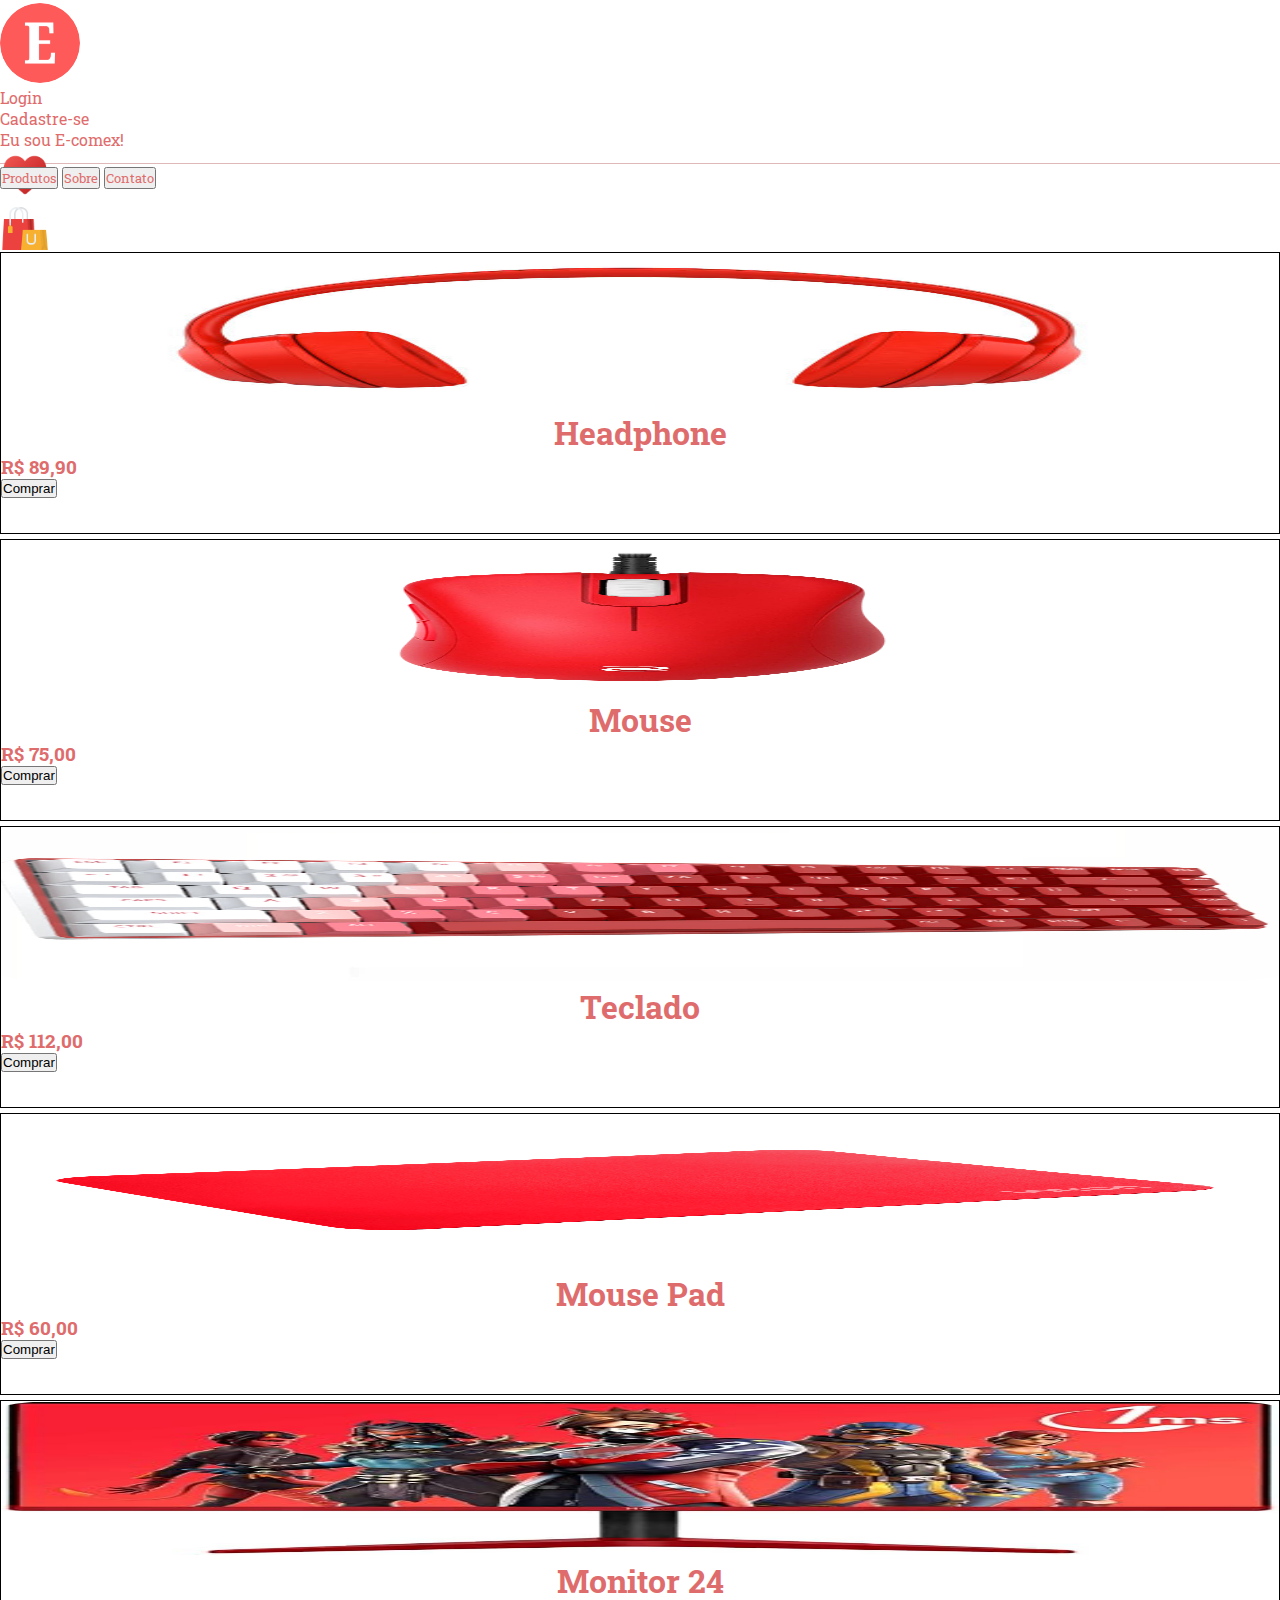
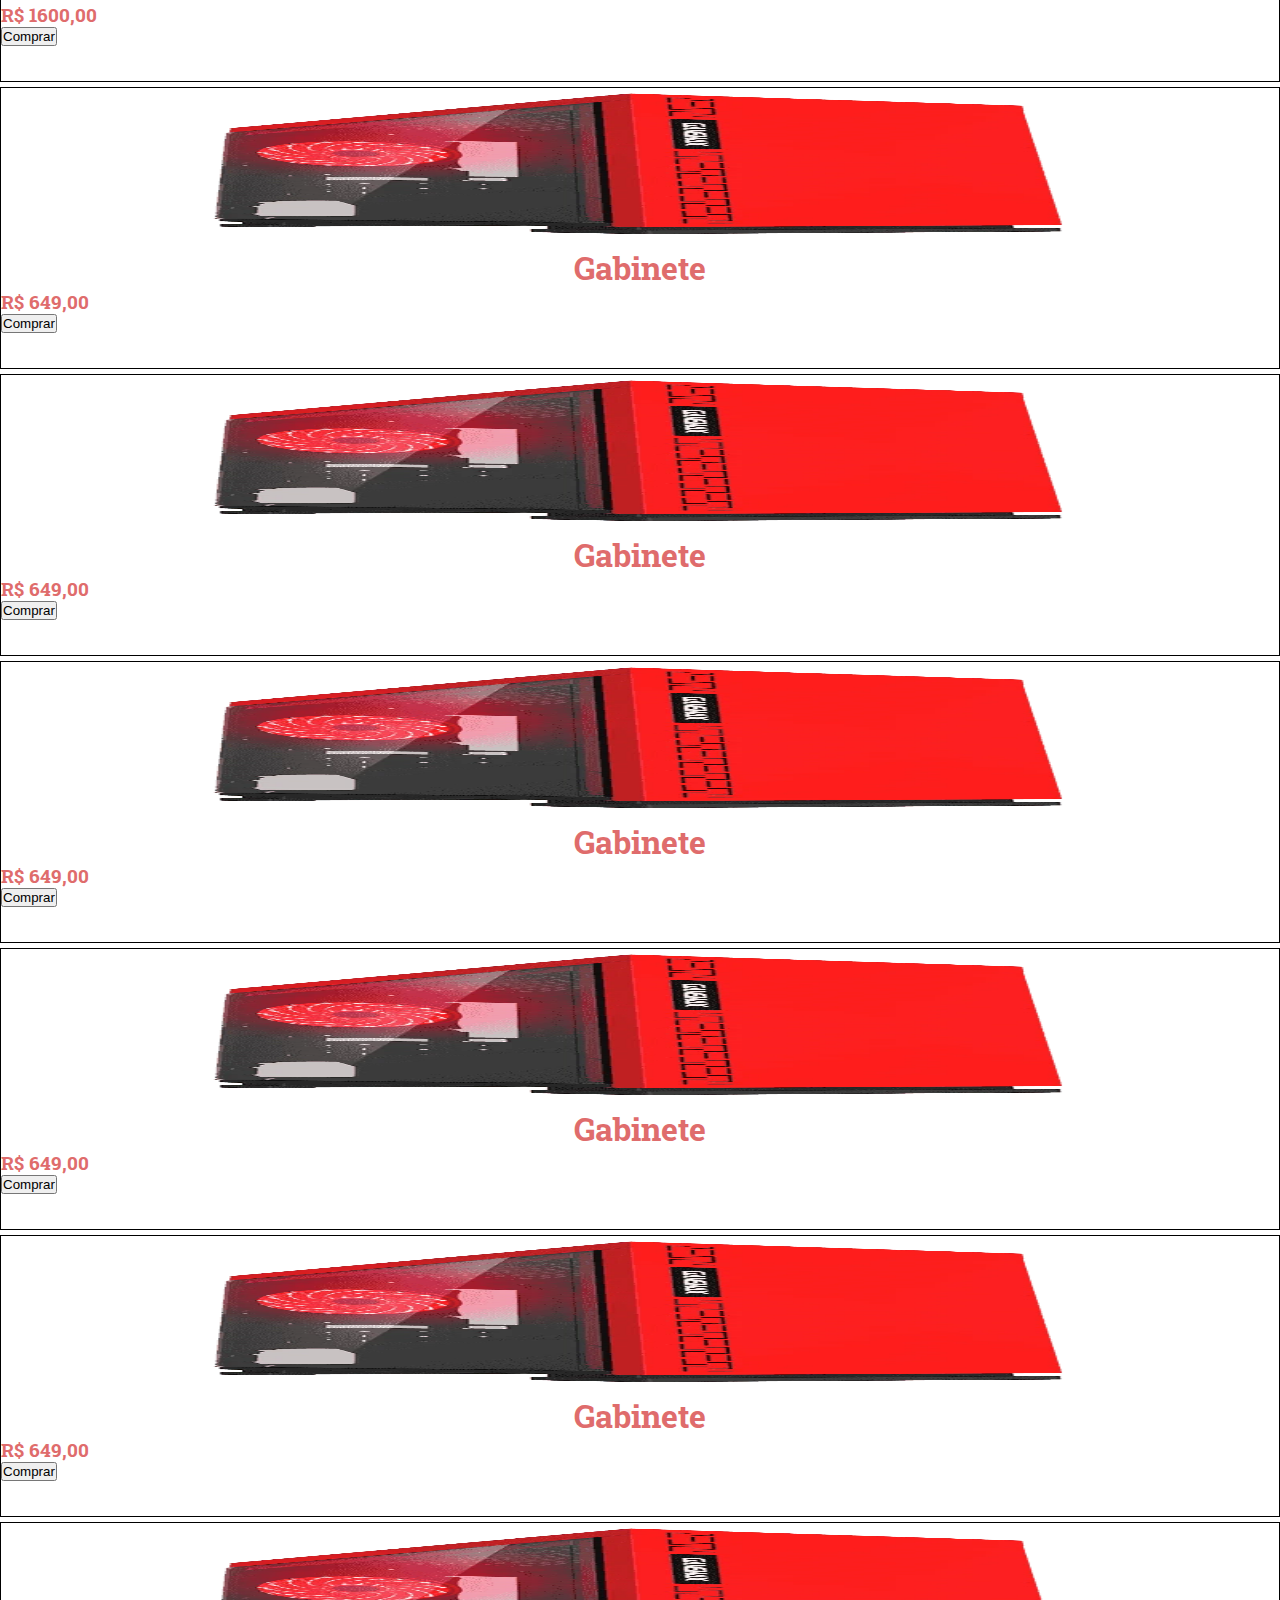
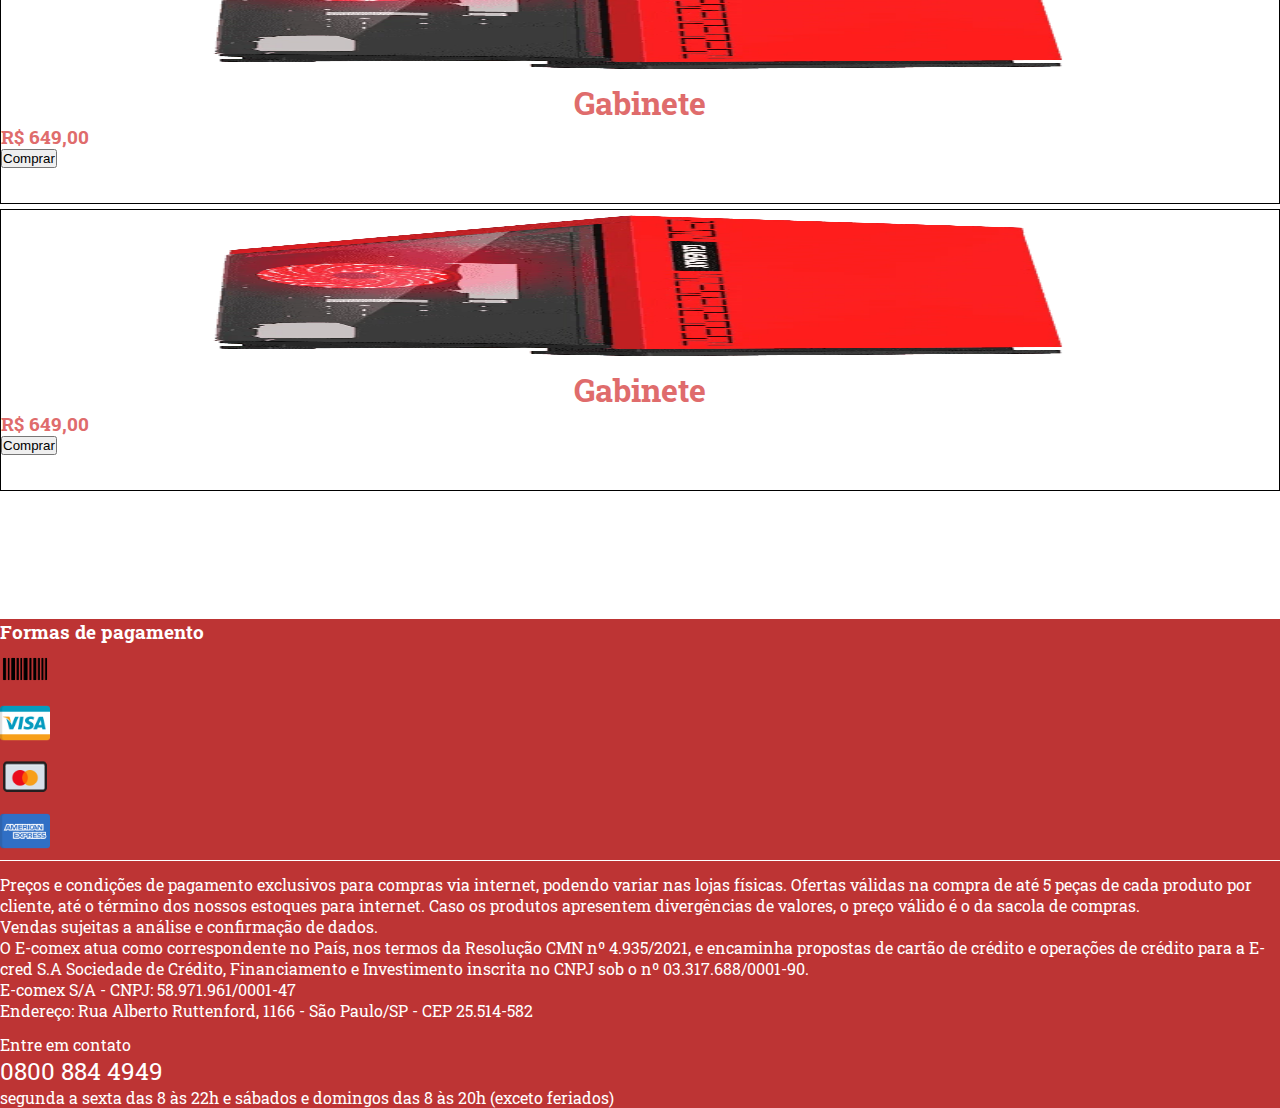
==== index.html @ 5c85be42 "Versão 1.0" ====
<!DOCTYPE html>
<html lang="pt-br">
<head>
    <meta charset="UTF-8">
    <meta name="viewport" content="width=device-width, initial-scale=1.0">
    <link href="https://cdn.jsdelivr.net/npm/bootstrap@5.3.2/dist/css/bootstrap.min.css" rel="stylesheet" integrity="sha384-T3c6CoIi6uLrA9TneNEoa7RxnatzjcDSCmG1MXxSR1GAsXEV/Dwwykc2MPK8M2HN" crossorigin="anonymous">
    <link rel="stylesheet" href="style.css">
    <link rel="shortcut icon" type="img/ico" href="imagens/logo.ico">

    <!-- Fonte -->
    <link rel="preconnect" href="https://fonts.googleapis.com">
    <link rel="preconnect" href="https://fonts.gstatic.com" crossorigin>
    <link href="https://fonts.googleapis.com/css2?family=Roboto+Slab:wght@100..900&display=swap" rel="stylesheet">
    <title>E-comex | Produtos</title>
</head>
<body>
    
    <header>
        <div class="container-fluid">
            <div class="row align-items-center">
                <div class="col-3 text-center col-md-2 col-lg-2 col-xl-1 col-xxl-1">
                    <a href="#"><img class="logo" src="imagens/logo.png"></a>
                </div>
                <div class="col text-start col-md-2 col-lg-2 col-xxl-1 text-nowrap">
                    <a href="login/login.html"><p>Login</p></a>
                    <a href="#"><p>Cadastre-se</p></a>
                </div>
                <div class="col-12 order-last text-center text-nowrap fs-1 fw-bold col-md-4 order-md-0 col-lg-5 order-lg-0 col-xl-6 col-xxl-8">
                    <p class="lema">Eu sou E-comex!</p>
                </div> 
                <div class="col text-end col-md-2 col-lg-1 col-xxl-1">
                    <a href="#"><img class="heart" src="imagens/heart.png"></a>
                </div>
                <div class="col-2 text-center col-md-2 col-lg-2 col-xl-2 col-xxl-1">
                    <a href="#"><img class="bag" src="imagens/bag.png"></a>
                </div>
            </div>
        </div>
    </header>

    <nav>
        <div class="container-fluid menu">
            <div class="row align-items-center justify-content-center">
                <div class="col text-center">
                </div>
                <div class="col-12 text-center">
                    <button type="menu" class="btn btn-lg btn-outline-danger"><a href="index.html">Produtos</a></button>
                    <button type="menu" class="btn btn-lg btn-outline-danger"><a href="#">Sobre</a></button>
                    <button type="menu" class="btn btn-lg btn-outline-danger"><a href="#">Contato</a></button>
                </div>
                <div class="col text-center">
                </div>
            </div>
        </div>
    </nav>

    <main>
        <div class="container text-center">
            <div class="row align-items-center justify-content-evenly justify-content-sm-start">
                <div class="col-5 col-sm-4 col-md-3 col-lg-2 box border border-danger-subtle rounded text-center">
                    <img class="img1" src="imagens/headphone.jpg">
                    <h1 class=" fs-4">Headphone</h1>
                    <h3 class=" fs-5">R$ 89,90</h3>
                    <button class="btn btn-danger">Comprar</button>
                </div>
                <div class="col-5 col-sm-4 col-md-3 col-lg-2 box border border-danger-subtle rounded text-center">
                    <img class="img1" src="imagens/mouse.png">
                    <h1 class=" fs-4">Mouse</h1>
                    <h3 class=" fs-5">R$ 75,00</h3>
                    <button class="btn btn-danger">Comprar</button>
                </div>
                <div class="col-5 col-sm-4 col-md-3 col-lg-2 box border border-danger-subtle rounded text-center">
                    <img class="img1" src="imagens/teclado.png">
                    <h1 class=" fs-4">Teclado</h1>
                    <h3 class=" fs-5">R$ 112,00</h3>
                    <button class="btn btn-danger">Comprar</button>
                </div>
                <div class="col-5 col-sm-4 col-md-3 col-lg-2 box border border-danger-subtle rounded text-center">
                    <img class="img1" src="imagens/mouse_pad.png">
                    <h1 class=" fs-4">Mouse Pad</h1>
                    <h3 class=" fs-5">R$ 60,00</h3>
                    <button class="btn btn-danger">Comprar</button>
                </div>
                <div class="col-5 col-sm-4 col-md-3 col-lg-2 box border border-danger-subtle rounded text-center">
                    <img class="img1" src="imagens/monitor.jpg">
                    <h1 class=" fs-4">Monitor 24</h1>
                    <h3 class=" fs-5">R$ 1600,00</h3>
                    <button class="btn btn-danger">Comprar</button>
                </div>
                <div class="col-5 col-sm-4 col-md-3 col-lg-2 box border border-danger-subtle rounded text-center">
                    <img class="img1" src="imagens/gabinete.png">
                    <h1 class=" fs-4">Gabinete</h1>
                    <h3 class=" fs-5">R$ 649,00</h3>
                    <button class="btn btn-danger">Comprar</button>
                </div>
                <div class="col-5 col-sm-4 col-md-3 col-lg-2 box border border-danger-subtle rounded text-center">
                    <img class="img1" src="imagens/gabinete.png">
                    <h1 class=" fs-4">Gabinete</h1>
                    <h3 class=" fs-5">R$ 649,00</h3>
                    <button class="btn btn-danger">Comprar</button>
                </div>
                <div class="col-5 col-sm-4 col-md-3 col-lg-2 box border border-danger-subtle rounded text-center">
                    <img class="img1" src="imagens/gabinete.png">
                    <h1 class=" fs-4">Gabinete</h1>
                    <h3 class=" fs-5">R$ 649,00</h3>
                    <button class="btn btn-danger">Comprar</button>
                </div>
                <div class="col-5 col-sm-4 col-md-3 col-lg-2 box border border-danger-subtle rounded text-center">
                    <img class="img1" src="imagens/gabinete.png">
                    <h1 class=" fs-4">Gabinete</h1>
                    <h3 class=" fs-5">R$ 649,00</h3>
                    <button class="btn btn-danger">Comprar</button>
                </div>
                <div class="col-5 col-sm-4 col-md-3 col-lg-2 box border border-danger-subtle rounded text-center">
                    <img class="img1" src="imagens/gabinete.png">
                    <h1 class=" fs-4">Gabinete</h1>
                    <h3 class=" fs-5">R$ 649,00</h3>
                    <button class="btn btn-danger">Comprar</button>
                </div>
                <div class="col-5 col-sm-4 col-md-3 col-lg-2 box border border-danger-subtle rounded text-center">
                    <img class="img1" src="imagens/gabinete.png">
                    <h1 class=" fs-4">Gabinete</h1>
                    <h3 class=" fs-5">R$ 649,00</h3>
                    <button class="btn btn-danger">Comprar</button>
                </div>
                <div class="col-5 col-sm-4 col-md-3 col-lg-2 box border border-danger-subtle rounded text-center">
                    <img class="img1" src="imagens/gabinete.png">
                    <h1 class=" fs-4">Gabinete</h1>
                    <h3 class=" fs-5">R$ 649,00</h3>
                    <button class="btn btn-danger">Comprar</button>
                </div>
            </div>
        </div>
    </main>

    <footer><!-- Rodapé -->
        <div class="container-fluid foot text-center">
            <div class="row h-50 fText">
                <div class="col-12 h-30" style="margin-top: 1%;">
                    <h3 class="fs-5">Formas de pagamento</h3>
                </div>
                <div class="col h-55">
                    <div class="row icons align-items-start justify-content-center" style="border-bottom: solid 1px white;">
                        <div class="col-3 col-md-1">
                            <img src="imagens/barcode.png">
                        </div>
                        <div class="col-3 col-md-1">
                            <img src="imagens/visa.png">
                        </div>
                        <div class="col-3 col-md-1">
                            <img src="imagens/card.png">
                        </div>
                        <div class="col-3 col-md-1">
                            <img src="imagens/american-express.png">
                        </div>
                    </div>
                </div>
                <div class="w-100"></div>
                <div class="col-12 col-md-8" style="margin-top: 1%;">
                    <p>Preços e condições de pagamento exclusivos para compras via internet, podendo variar nas lojas físicas. Ofertas válidas na compra de até 5 peças de cada produto por cliente, até o término dos nossos estoques para internet. Caso os produtos apresentem divergências de valores, o preço válido é o da sacola de compras.</p>
                    <p>Vendas sujeitas a análise e confirmação de dados.</p>
                    <p>O E-comex atua como correspondente no País, nos termos da Resolução CMN nº 4.935/2021, e encaminha propostas de cartão de crédito e operações de crédito para a E-cred S.A Sociedade de Crédito, Financiamento e Investimento inscrita no CNPJ sob o nº 03.317.688/0001-90.</p>
                    <p>E-comex S/A - CNPJ: 58.971.961/0001-47</p>
                    <p>Endereço: Rua Alberto Ruttenford, 1166 - São Paulo/SP - CEP 25.514-582</p>
                </div>
                <div class="col-12 col-md-4" style="margin-top: 1%;">
                    <aside>
                        <p>Entre em contato</p>
                        <p style="font-size: x-large;">0800 884 4949</p>
                        <p>segunda a sexta das 8 às 22h e sábados e domingos das 8 às 20h (exceto feriados)</p>
                    </aside>
                </div>
            </div>
        </div>
    </footer>

    <script src="https://cdn.jsdelivr.net/npm/bootstrap@5.3.2/dist/js/bootstrap.bundle.min.js" integrity="sha384-C6RzsynM9kWDrMNeT87bh95OGNyZPhcTNXj1NW7RuBCsyN/o0jlpcV8Qyq46cDfL" crossorigin="anonymous"></script>

</body>
</html>
---- style.css ----
* {
    margin: 0;
    padding: 0;
}

/*Cabeçalho*/

header {
    
    border-bottom: solid 1px rgb(223, 185, 185);
}

.container-fluid {
    height: 160px;
    padding: 1% auto 1%;
    margin-top: 3px;
}

.row {
    height: 100%;
}

.logo {
    height: 80px;
    width: 80px;
    border-radius: 50%;
}

.heart {
    border-radius: 50%;
    height: 50px;
    width: 50px;
}

.heart:hover {
    height: 55px;
    width: 55px;
}

.bag {
    height: 50px;
    width: 50px;
}

.bag:hover {
    height: 55px;
    width: 55px;
}

p {
    font-family: "Roboto Slab", serif;
    color: rgb(223, 108, 108);
    margin: 0;
}

a {
    text-decoration: none;
    font-family: "Roboto Slab", serif;
    color: rgb(223, 108, 108);
    margin: 0;
}

a:hover{
    text-decoration: underline;
}

/* Menu de navegação */

.menu {
    height: 80px;
}

.btn:hover a {
    text-decoration: none;
    color: white;
}

/*Produtos*/

.box {
    background-color: white;
    height: 280px;
    border: solid 1px;  
    margin-top: 5px;
}

.img1 {
    width: 100%;
    height: 55%;
    border-radius: 5%
}

h1 {
    text-align: center;
    font-family: "Roboto Slab", serif;
    color: rgb(223, 108, 108);
}

h3 {
    font-family: "Roboto Slab", serif;
    color: rgb(223, 108, 108);
}

.btn-danger {
    text-align: start;
    margin-bottom: 5%;
}

/*Rodapé*/

footer {
    background-color: rgb(189, 52, 52);
    margin-top: 10%;
}

.foot {
    height: 100%;
}

.foot p {
    color: white;
}

footer h3 {
    color: white;
}

.icons img {
    width: 50px;
    height: 50px;
}
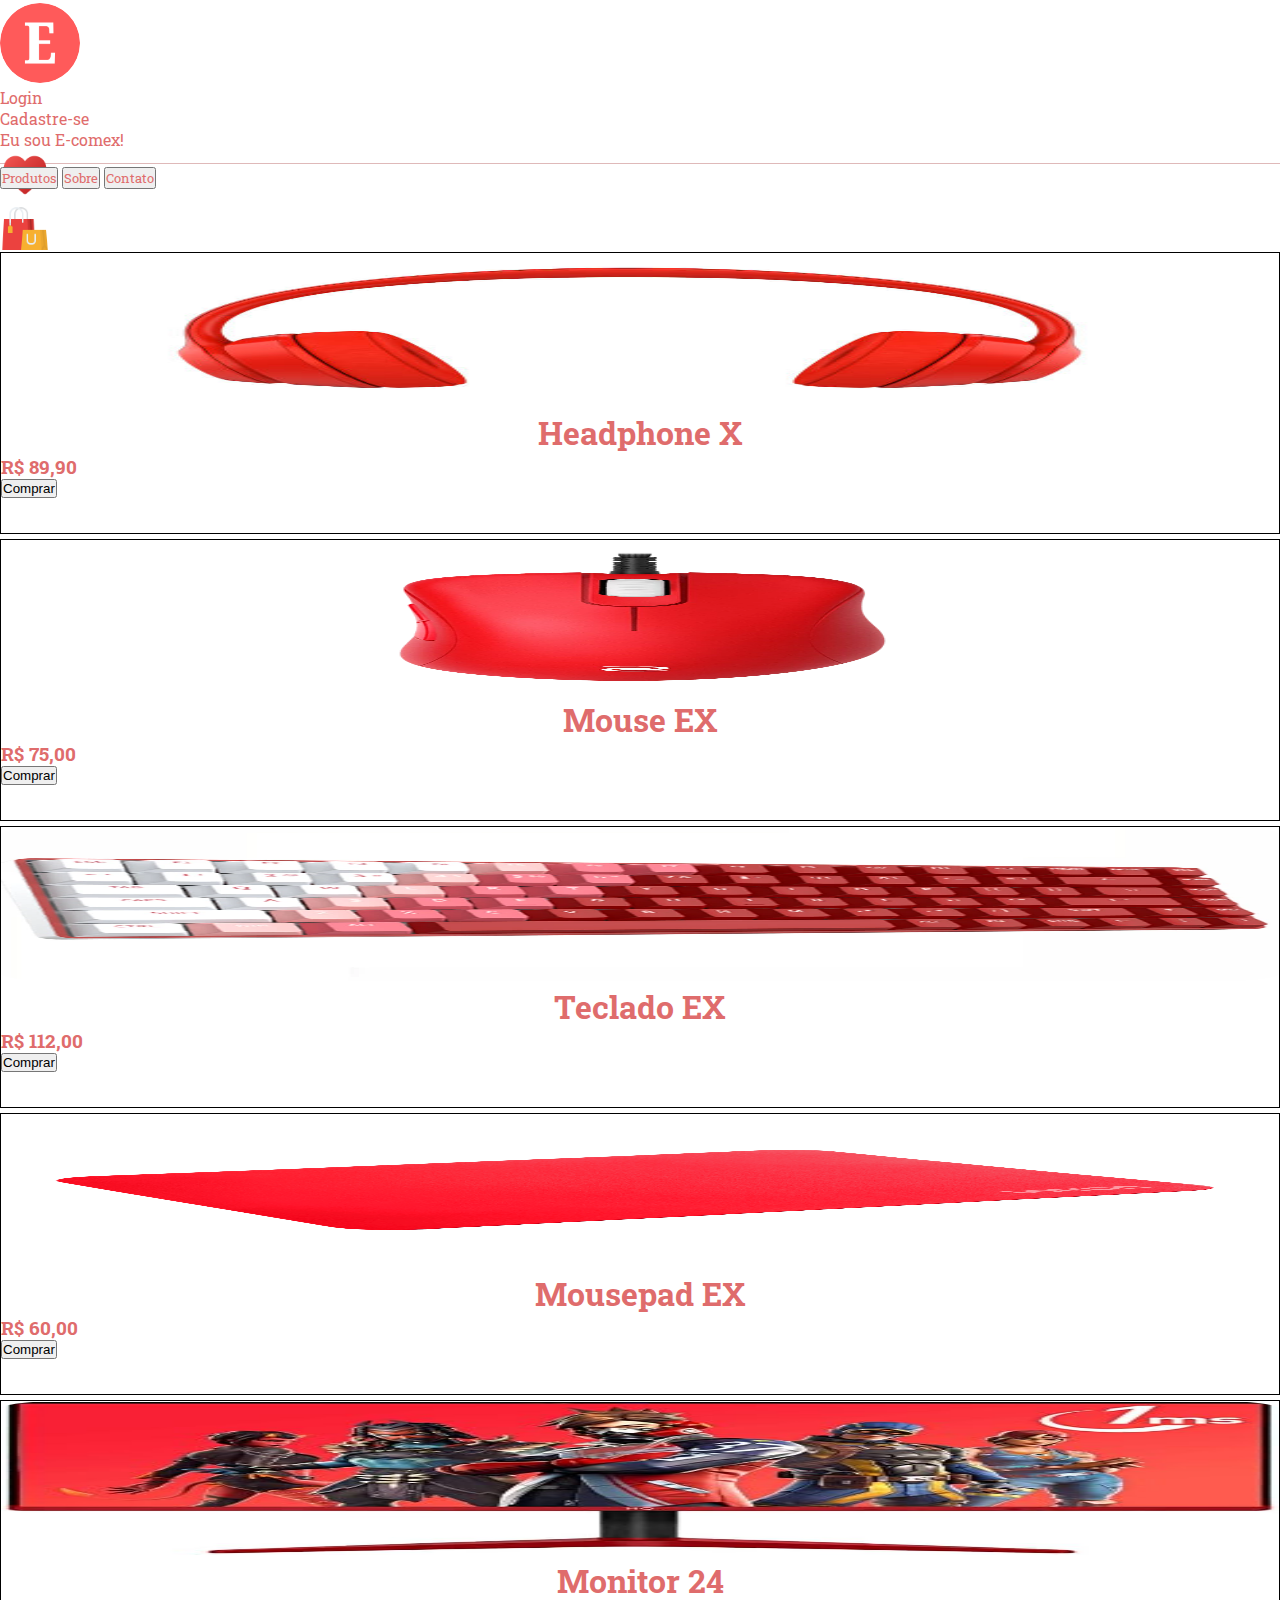
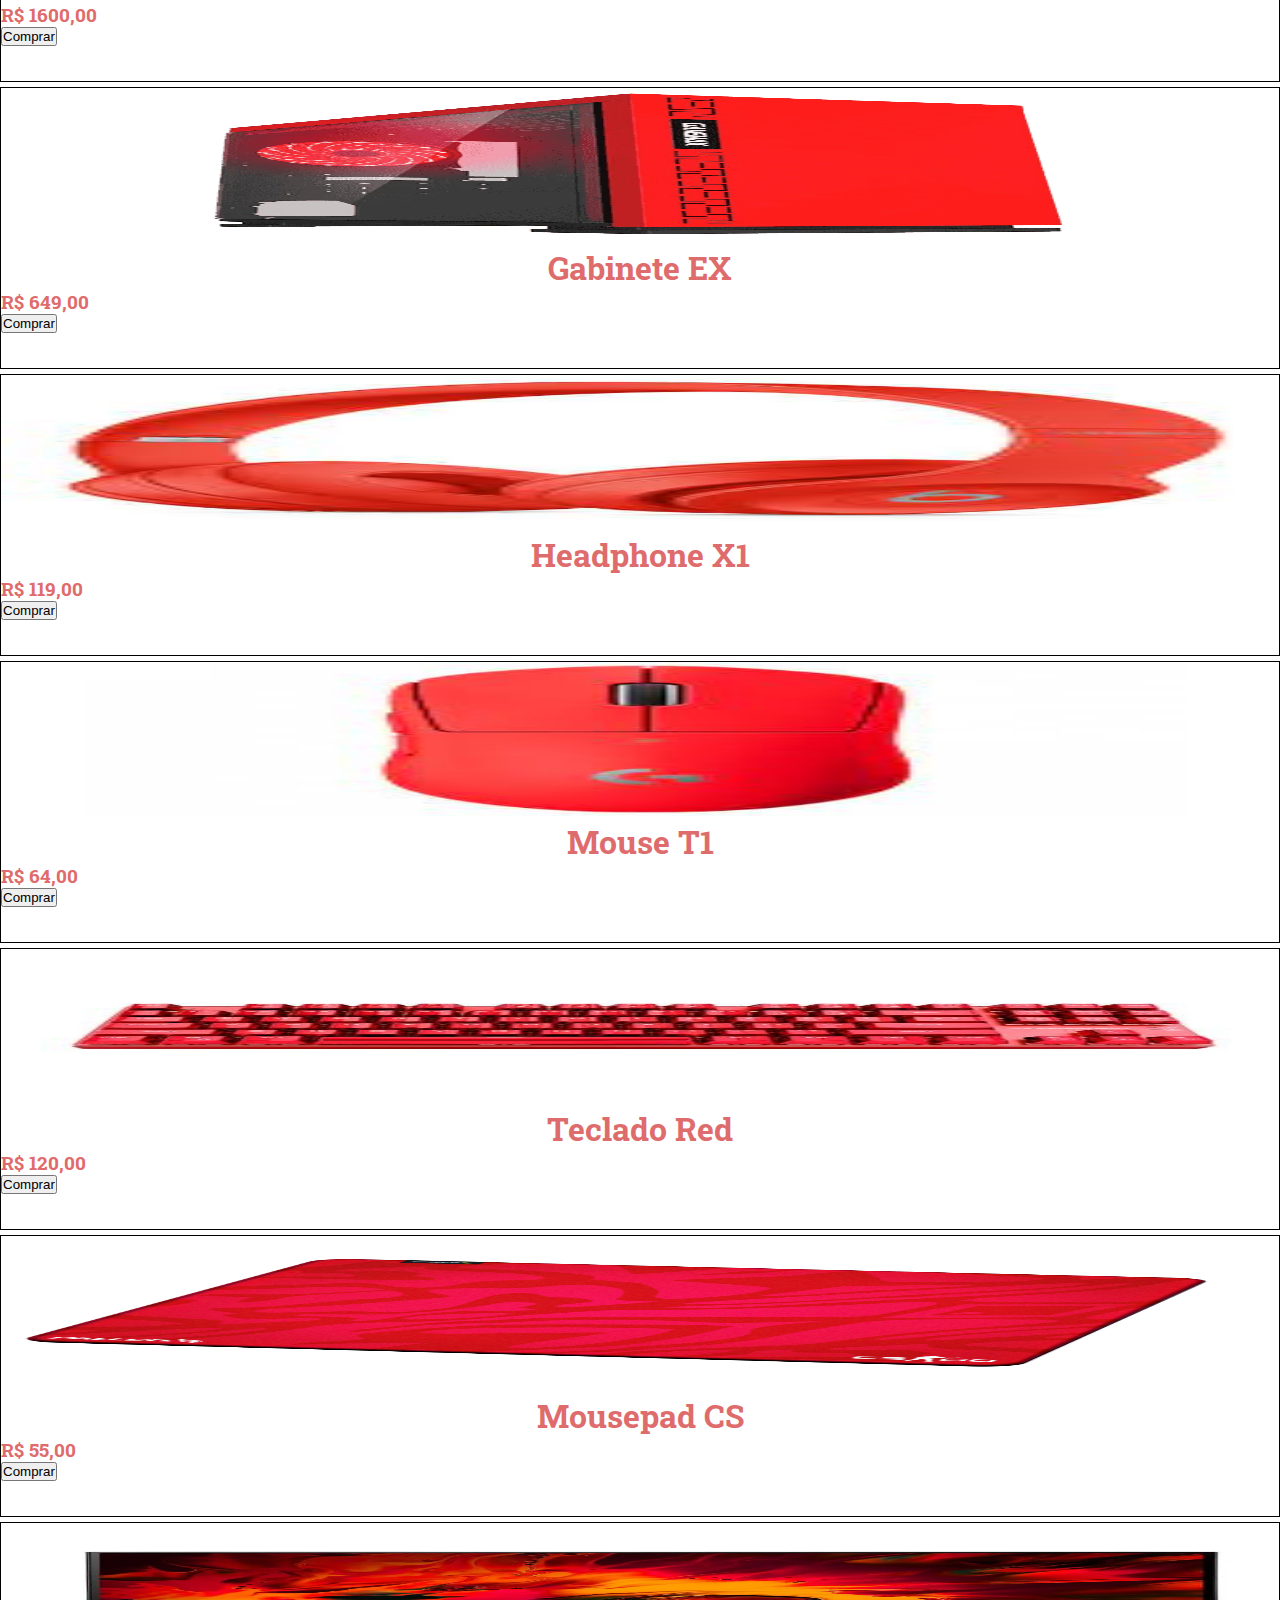
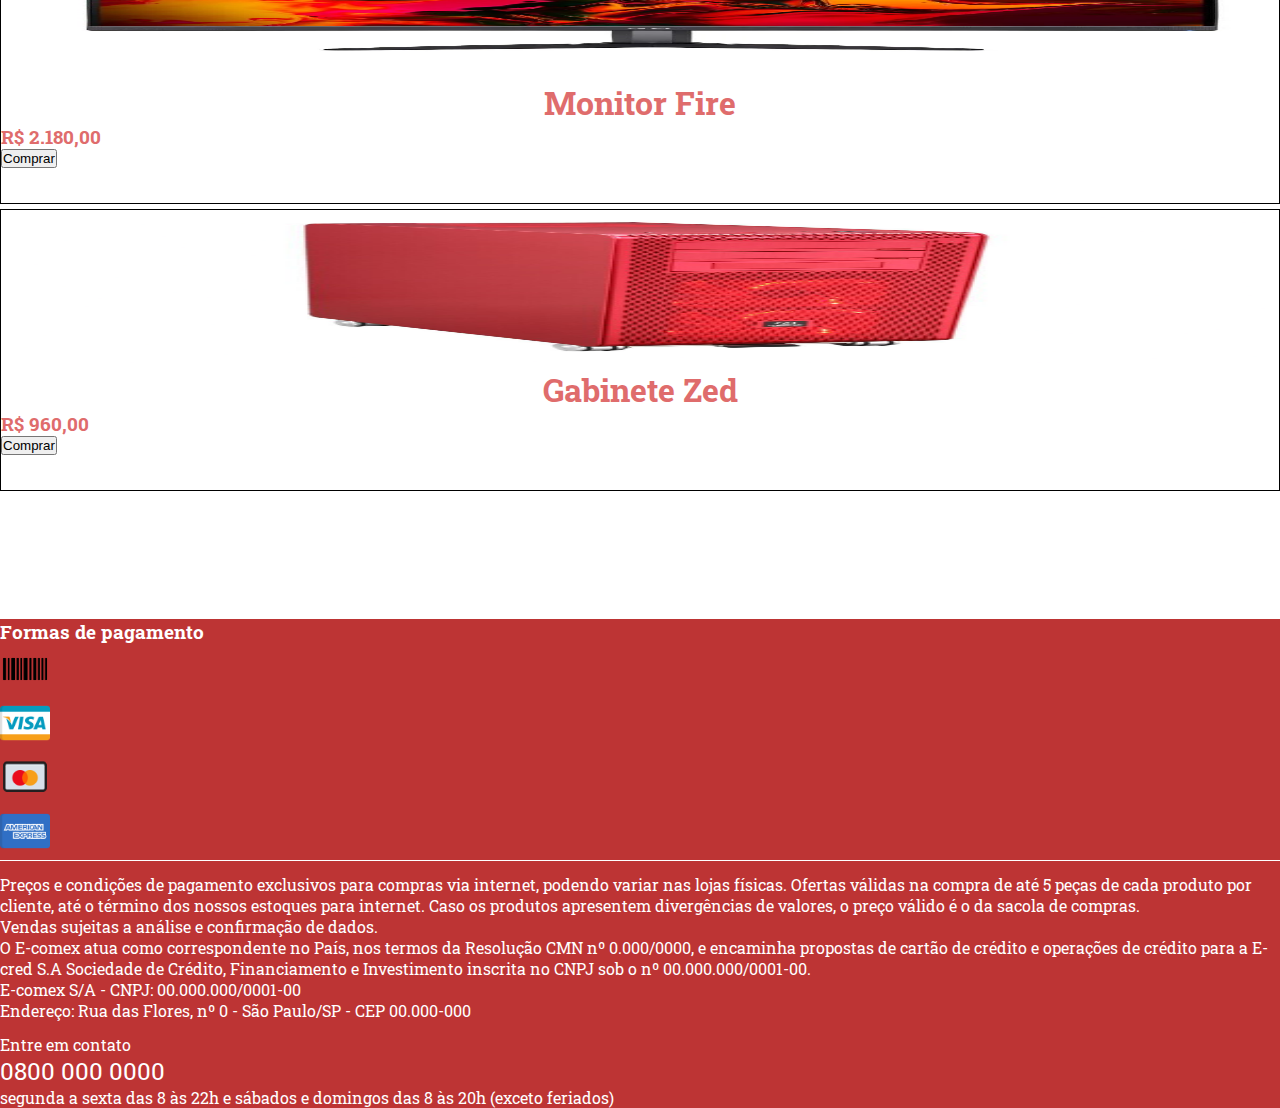
==== commit 08394bbe: "Versõa 1.2" ====
--- a/index.html
+++ b/index.html
@@ -19,11 +19,11 @@
         <div class="container-fluid">
             <div class="row align-items-center">
                 <div class="col-3 text-center col-md-2 col-lg-2 col-xl-1 col-xxl-1">
-                    <a href="#"><img class="logo" src="imagens/logo.png"></a>
+                    <a href="#"><img class="logo img-thumbnail" src="imagens/logo.png"></a>
                 </div>
                 <div class="col text-start col-md-2 col-lg-2 col-xxl-1 text-nowrap">
                     <a href="login/login.html"><p>Login</p></a>
-                    <a href="#"><p>Cadastre-se</p></a>
+                    <a href="cadastro/cadastro.html"><p>Cadastre-se</p></a>
                 </div>
                 <div class="col-12 order-last text-center text-nowrap fs-1 fw-bold col-md-4 order-md-0 col-lg-5 order-lg-0 col-xl-6 col-xxl-8">
                     <p class="lema">Eu sou E-comex!</p>
@@ -45,7 +45,7 @@
                 </div>
                 <div class="col-12 text-center">
                     <button type="menu" class="btn btn-lg btn-outline-danger"><a href="index.html">Produtos</a></button>
-                    <button type="menu" class="btn btn-lg btn-outline-danger"><a href="#">Sobre</a></button>
+                    <button type="menu" class="btn btn-lg btn-outline-danger"><a href="about/about.html">Sobre</a></button>
                     <button type="menu" class="btn btn-lg btn-outline-danger"><a href="#">Contato</a></button>
                 </div>
                 <div class="col text-center">
@@ -59,25 +59,25 @@
             <div class="row align-items-center justify-content-evenly justify-content-sm-start">
                 <div class="col-5 col-sm-4 col-md-3 col-lg-2 box border border-danger-subtle rounded text-center">
                     <img class="img1" src="imagens/headphone.jpg">
-                    <h1 class=" fs-4">Headphone</h1>
+                    <h1 class=" fs-4">Headphone X</h1>
                     <h3 class=" fs-5">R$ 89,90</h3>
                     <button class="btn btn-danger">Comprar</button>
                 </div>
                 <div class="col-5 col-sm-4 col-md-3 col-lg-2 box border border-danger-subtle rounded text-center">
                     <img class="img1" src="imagens/mouse.png">
-                    <h1 class=" fs-4">Mouse</h1>
+                    <h1 class=" fs-4">Mouse EX</h1>
                     <h3 class=" fs-5">R$ 75,00</h3>
                     <button class="btn btn-danger">Comprar</button>
                 </div>
                 <div class="col-5 col-sm-4 col-md-3 col-lg-2 box border border-danger-subtle rounded text-center">
                     <img class="img1" src="imagens/teclado.png">
-                    <h1 class=" fs-4">Teclado</h1>
+                    <h1 class=" fs-4">Teclado EX</h1>
                     <h3 class=" fs-5">R$ 112,00</h3>
                     <button class="btn btn-danger">Comprar</button>
                 </div>
                 <div class="col-5 col-sm-4 col-md-3 col-lg-2 box border border-danger-subtle rounded text-center">
                     <img class="img1" src="imagens/mouse_pad.png">
-                    <h1 class=" fs-4">Mouse Pad</h1>
+                    <h1 class=" fs-4">Mousepad EX</h1>
                     <h3 class=" fs-5">R$ 60,00</h3>
                     <button class="btn btn-danger">Comprar</button>
                 </div>
@@ -89,44 +89,44 @@
                 </div>
                 <div class="col-5 col-sm-4 col-md-3 col-lg-2 box border border-danger-subtle rounded text-center">
                     <img class="img1" src="imagens/gabinete.png">
-                    <h1 class=" fs-4">Gabinete</h1>
+                    <h1 class=" fs-4">Gabinete EX</h1>
                     <h3 class=" fs-5">R$ 649,00</h3>
                     <button class="btn btn-danger">Comprar</button>
                 </div>
                 <div class="col-5 col-sm-4 col-md-3 col-lg-2 box border border-danger-subtle rounded text-center">
-                    <img class="img1" src="imagens/gabinete.png">
-                    <h1 class=" fs-4">Gabinete</h1>
-                    <h3 class=" fs-5">R$ 649,00</h3>
+                    <img class="img1" src="imagens/headphone2.jpeg">
+                    <h1 class=" fs-4">Headphone X1</h1>
+                    <h3 class=" fs-5">R$ 119,00</h3>
                     <button class="btn btn-danger">Comprar</button>
                 </div>
                 <div class="col-5 col-sm-4 col-md-3 col-lg-2 box border border-danger-subtle rounded text-center">
-                    <img class="img1" src="imagens/gabinete.png">
-                    <h1 class=" fs-4">Gabinete</h1>
-                    <h3 class=" fs-5">R$ 649,00</h3>
+                    <img class="img1" src="imagens/mouse2.jpeg">
+                    <h1 class=" fs-4">Mouse T1</h1>
+                    <h3 class=" fs-5">R$ 64,00</h3>
                     <button class="btn btn-danger">Comprar</button>
                 </div>
                 <div class="col-5 col-sm-4 col-md-3 col-lg-2 box border border-danger-subtle rounded text-center">
-                    <img class="img1" src="imagens/gabinete.png">
-                    <h1 class=" fs-4">Gabinete</h1>
-                    <h3 class=" fs-5">R$ 649,00</h3>
+                    <img class="img1" src="imagens/keyboard.jpg">
+                    <h1 class=" fs-4">Teclado Red</h1>
+                    <h3 class=" fs-5">R$ 120,00</h3>
                     <button class="btn btn-danger">Comprar</button>
                 </div>
                 <div class="col-5 col-sm-4 col-md-3 col-lg-2 box border border-danger-subtle rounded text-center">
-                    <img class="img1" src="imagens/gabinete.png">
-                    <h1 class=" fs-4">Gabinete</h1>
-                    <h3 class=" fs-5">R$ 649,00</h3>
+                    <img class="img1" src="imagens/mousepad2.png">
+                    <h1 class=" fs-4">Mousepad CS</h1>
+                    <h3 class=" fs-5">R$ 55,00</h3>
                     <button class="btn btn-danger">Comprar</button>
                 </div>
                 <div class="col-5 col-sm-4 col-md-3 col-lg-2 box border border-danger-subtle rounded text-center">
-                    <img class="img1" src="imagens/gabinete.png">
-                    <h1 class=" fs-4">Gabinete</h1>
-                    <h3 class=" fs-5">R$ 649,00</h3>
+                    <img class="img1" src="imagens/monitor2.png">
+                    <h1 class=" fs-4">Monitor Fire</h1>
+                    <h3 class=" fs-5">R$ 2.180,00</h3>
                     <button class="btn btn-danger">Comprar</button>
                 </div>
                 <div class="col-5 col-sm-4 col-md-3 col-lg-2 box border border-danger-subtle rounded text-center">
-                    <img class="img1" src="imagens/gabinete.png">
-                    <h1 class=" fs-4">Gabinete</h1>
-                    <h3 class=" fs-5">R$ 649,00</h3>
+                    <img class="img1" src="imagens/gabinete2.png">
+                    <h1 class=" fs-4">Gabinete Zed</h1>
+                    <h3 class=" fs-5">R$ 960,00</h3>
                     <button class="btn btn-danger">Comprar</button>
                 </div>
             </div>
@@ -159,14 +159,14 @@
                 <div class="col-12 col-md-8" style="margin-top: 1%;">
                     <p>Preços e condições de pagamento exclusivos para compras via internet, podendo variar nas lojas físicas. Ofertas válidas na compra de até 5 peças de cada produto por cliente, até o término dos nossos estoques para internet. Caso os produtos apresentem divergências de valores, o preço válido é o da sacola de compras.</p>
                     <p>Vendas sujeitas a análise e confirmação de dados.</p>
-                    <p>O E-comex atua como correspondente no País, nos termos da Resolução CMN nº 4.935/2021, e encaminha propostas de cartão de crédito e operações de crédito para a E-cred S.A Sociedade de Crédito, Financiamento e Investimento inscrita no CNPJ sob o nº 03.317.688/0001-90.</p>
-                    <p>E-comex S/A - CNPJ: 58.971.961/0001-47</p>
-                    <p>Endereço: Rua Alberto Ruttenford, 1166 - São Paulo/SP - CEP 25.514-582</p>
+                    <p>O E-comex atua como correspondente no País, nos termos da Resolução CMN nº 0.000/0000, e encaminha propostas de cartão de crédito e operações de crédito para a E-cred S.A Sociedade de Crédito, Financiamento e Investimento inscrita no CNPJ sob o nº 00.000.000/0001-00.</p>
+                    <p>E-comex S/A - CNPJ: 00.000.000/0001-00</p>
+                    <p>Endereço: Rua das Flores, nº 0 - São Paulo/SP - CEP 00.000-000</p>
                 </div>
                 <div class="col-12 col-md-4" style="margin-top: 1%;">
                     <aside>
                         <p>Entre em contato</p>
-                        <p style="font-size: x-large;">0800 884 4949</p>
+                        <p style="font-size: x-large;">0800 000 0000</p>
                         <p>segunda a sexta das 8 às 22h e sábados e domingos das 8 às 20h (exceto feriados)</p>
                     </aside>
                 </div>
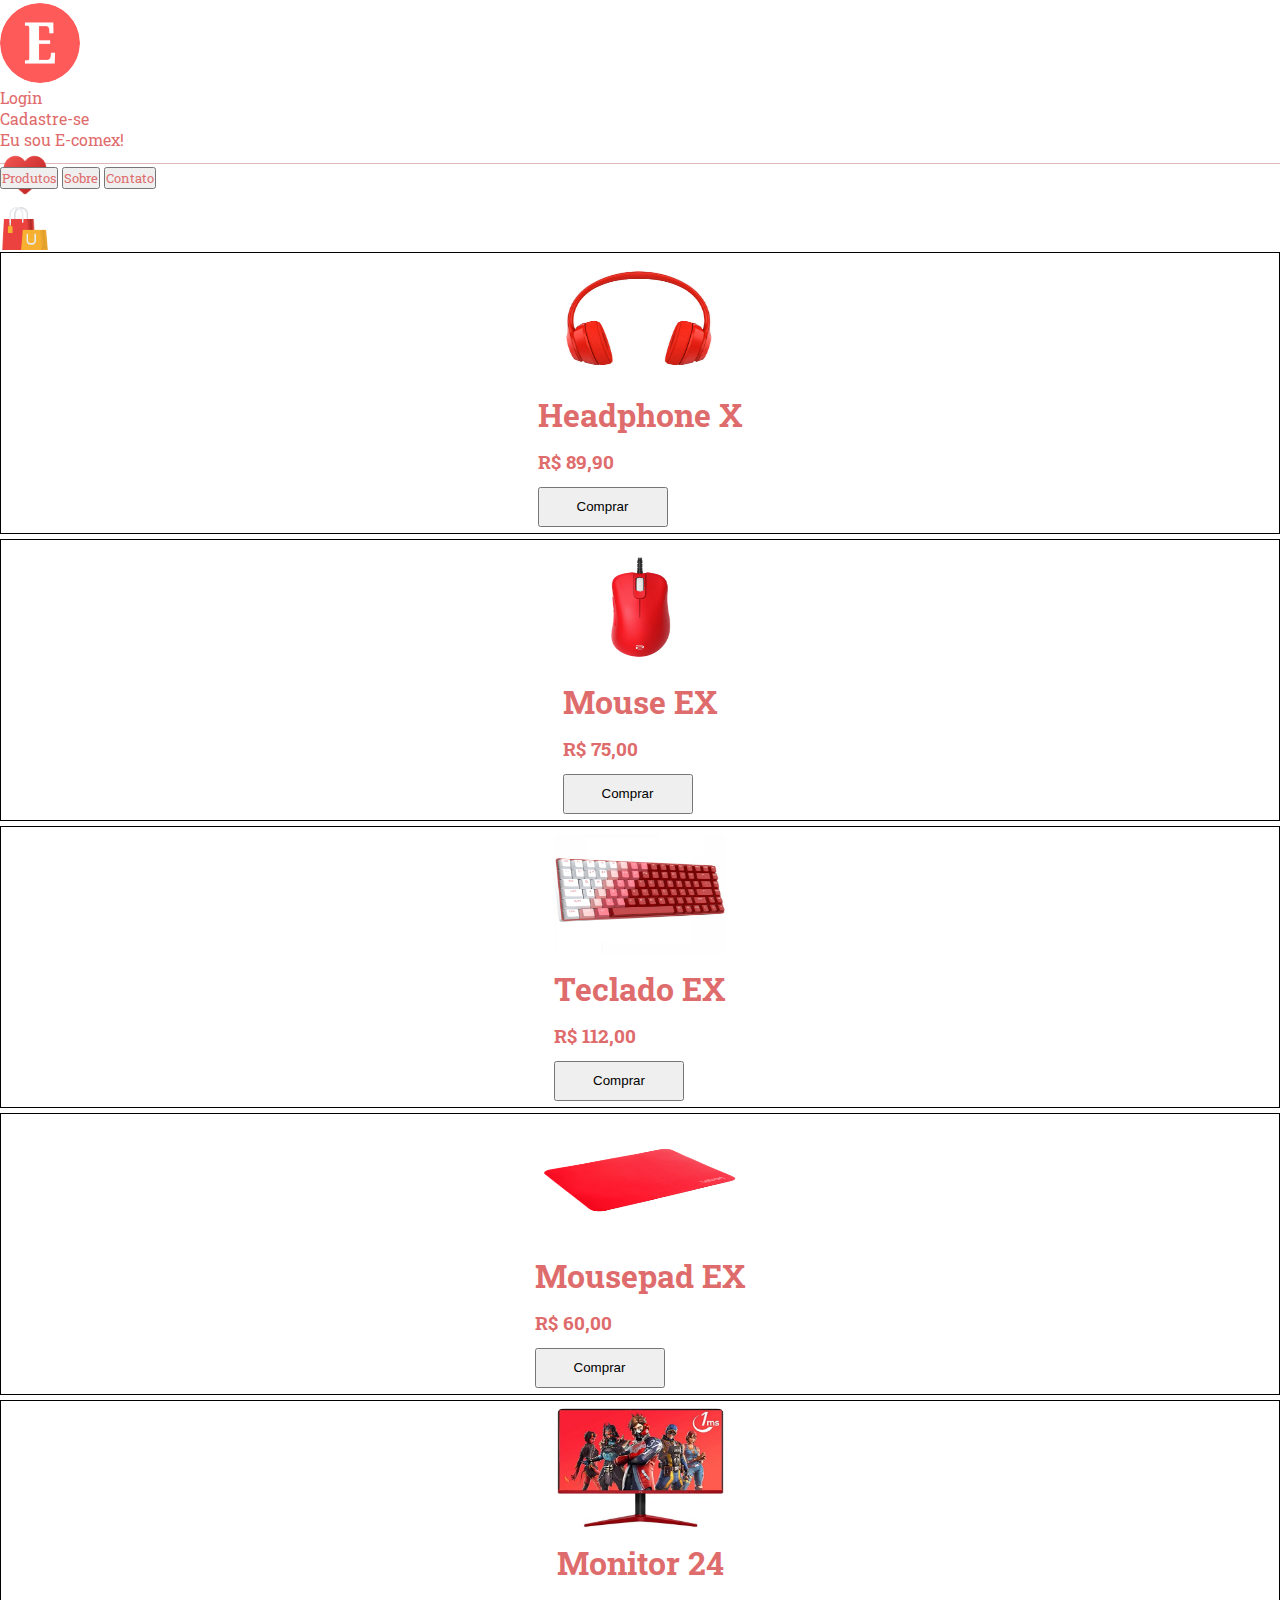
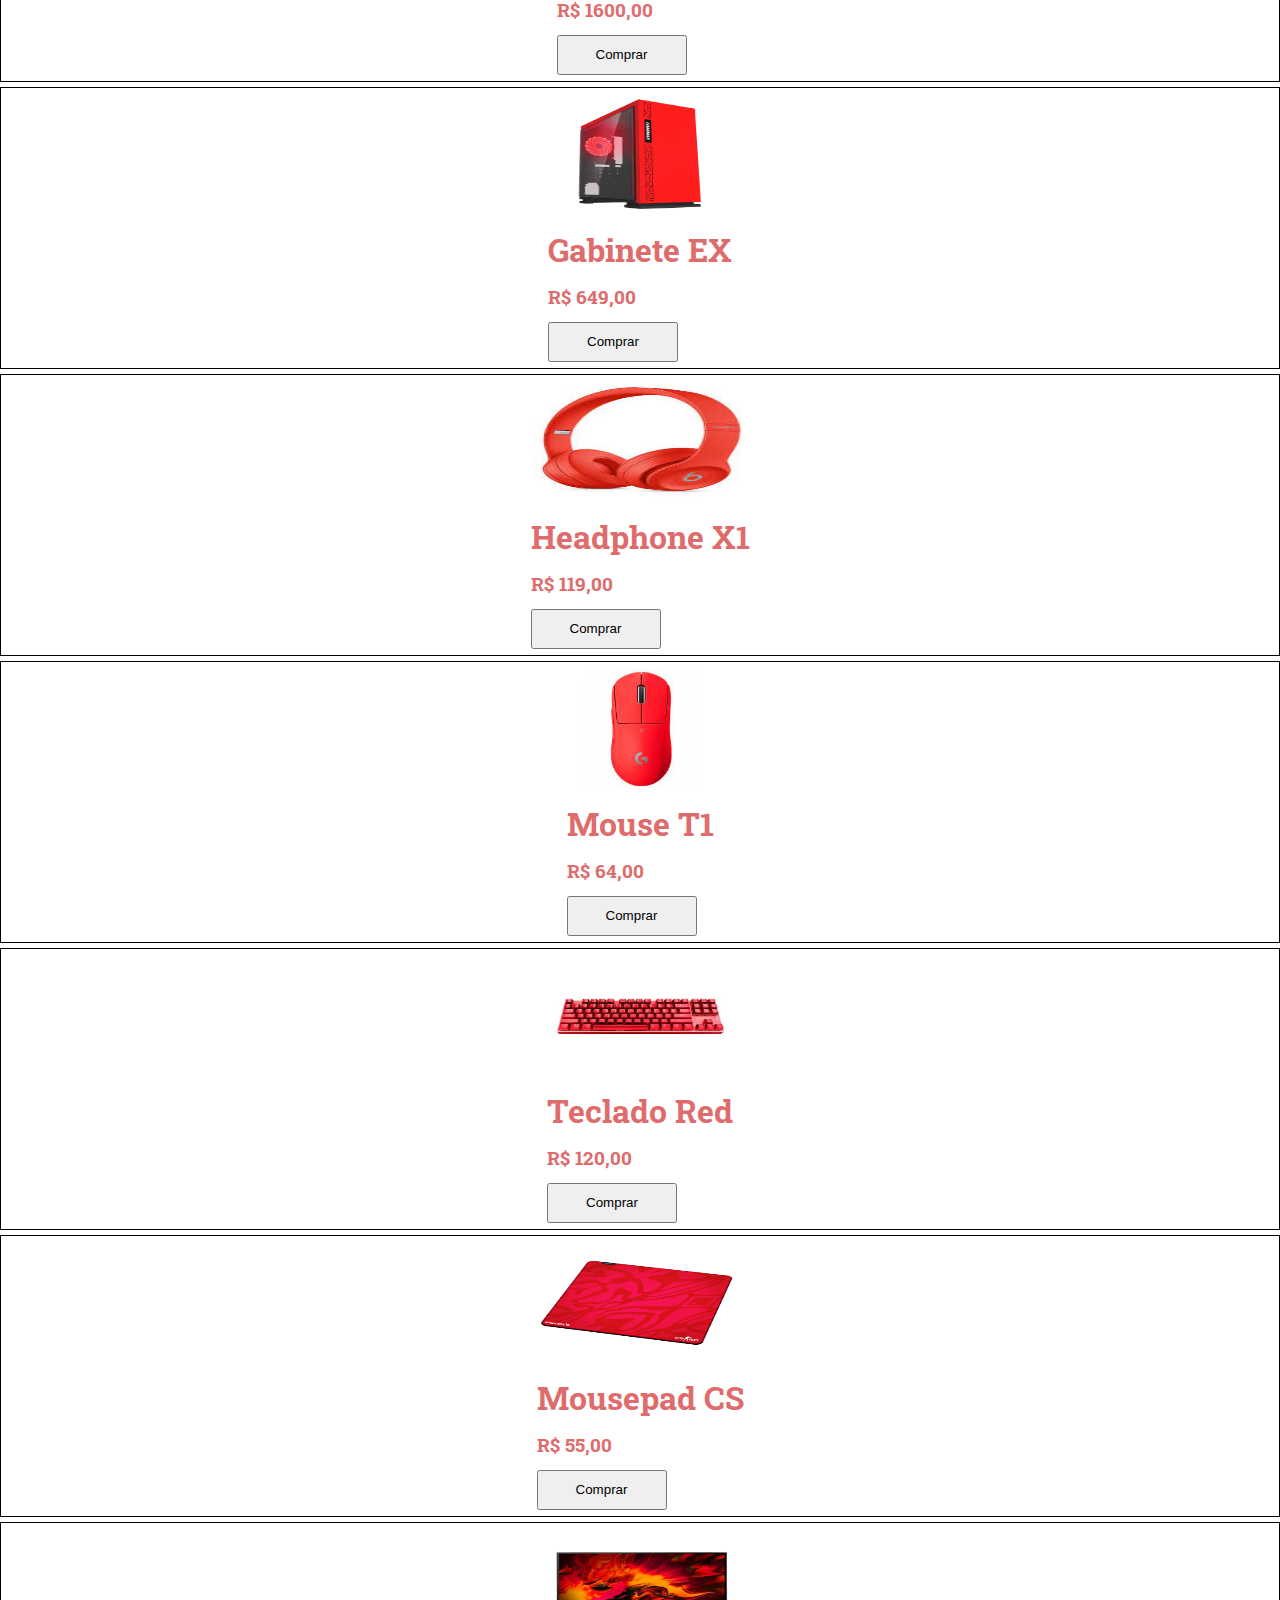
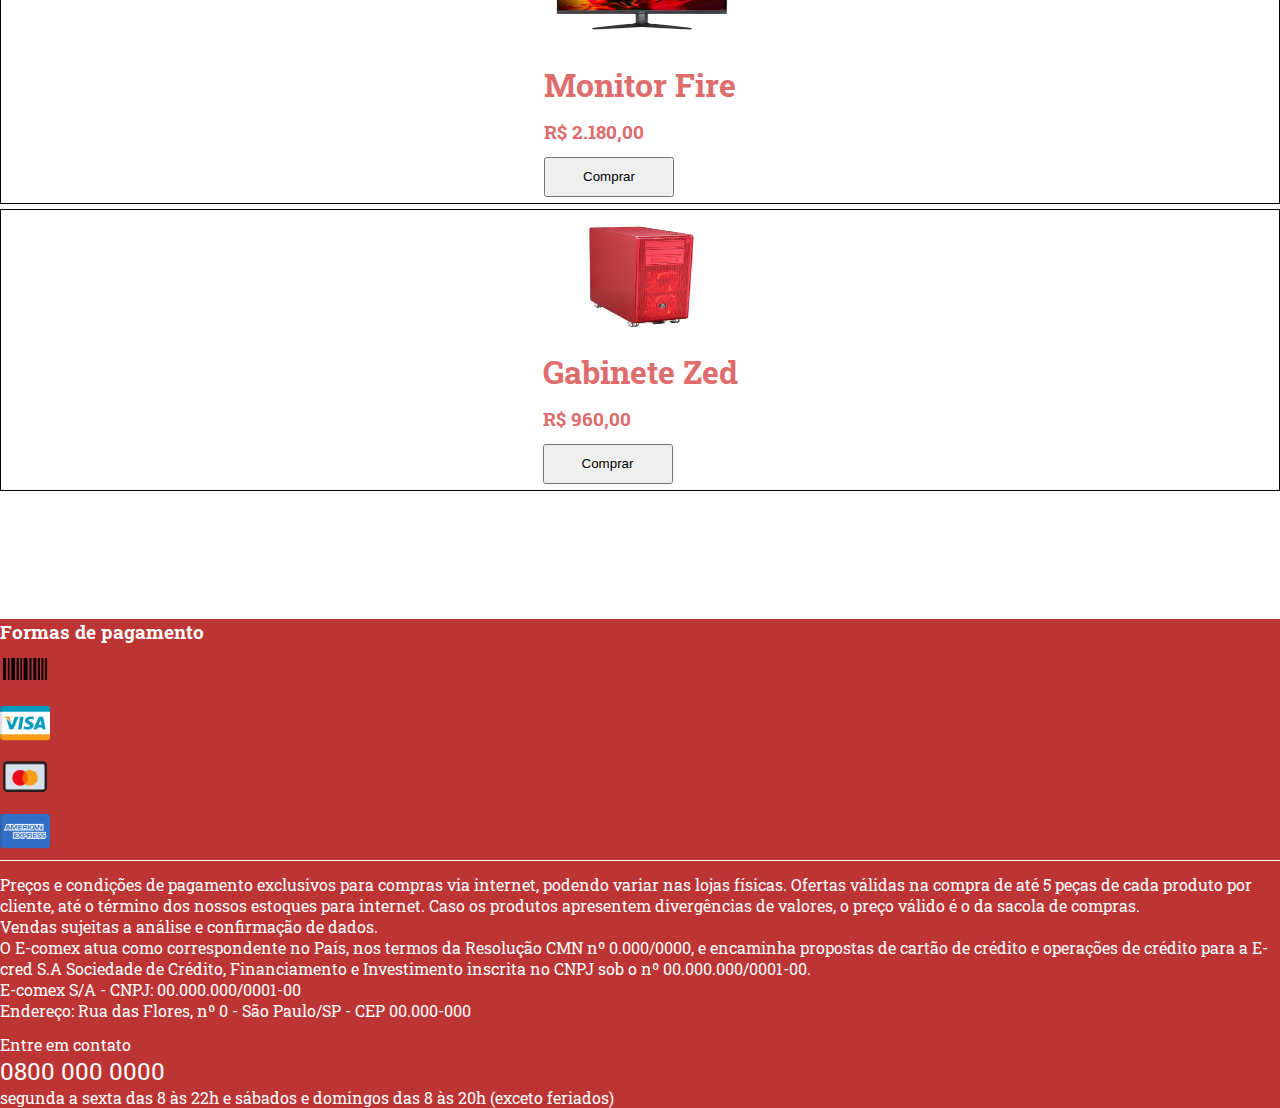
==== commit 5231e4d1: "Versão 1.3" ====
--- a/index.html
+++ b/index.html
@@ -29,16 +29,18 @@
                     <p class="lema">Eu sou E-comex!</p>
                 </div> 
                 <div class="col text-end col-md-2 col-lg-1 col-xxl-1">
-                    <a href="#"><img class="heart" src="imagens/heart.png"></a>
+                    <a href="favorites/favorites.html"><img class="heart" src="imagens/heart.png"></a>
                 </div>
-                <div class="col-2 text-center col-md-2 col-lg-2 col-xl-2 col-xxl-1">
-                    <a href="#"><img class="bag" src="imagens/bag.png"></a>
+                <div class="col-2 text-center col-md-2 col-lg-2 col-xl-2 col-xxl-1 principal">
+                    <div>
+                    <a href="javascript:void(0)"  onclick="abrirNav()"><img class="bag" src="imagens/bag.png"></a>
+                    </div>
                 </div>
             </div>
         </div>
     </header>
 
-    <nav>
+    <nav onclick="fecharNav()">
         <div class="container-fluid menu">
             <div class="row align-items-center justify-content-center">
                 <div class="col text-center">
@@ -46,7 +48,7 @@
                 <div class="col-12 text-center">
                     <button type="menu" class="btn btn-lg btn-outline-danger"><a href="index.html">Produtos</a></button>
                     <button type="menu" class="btn btn-lg btn-outline-danger"><a href="about/about.html">Sobre</a></button>
-                    <button type="menu" class="btn btn-lg btn-outline-danger"><a href="#">Contato</a></button>
+                    <button type="menu" class="btn btn-lg btn-outline-danger"><a href="contact/contact.html">Contato</a></button>
                 </div>
                 <div class="col text-center">
                 </div>
@@ -54,76 +56,76 @@
         </div>
     </nav>
 
-    <main>
+    <main onclick="fecharNav()">
         <div class="container text-center">
             <div class="row align-items-center justify-content-evenly justify-content-sm-start">
-                <div class="col-5 col-sm-4 col-md-3 col-lg-2 box border border-danger-subtle rounded text-center">
+                <div class="col-6 col-sm-4 col-md-3 col-lg-2 box border border-danger-subtle rounded text-center">
                     <img class="img1" src="imagens/headphone.jpg">
                     <h1 class=" fs-4">Headphone X</h1>
                     <h3 class=" fs-5">R$ 89,90</h3>
                     <button class="btn btn-danger">Comprar</button>
                 </div>
-                <div class="col-5 col-sm-4 col-md-3 col-lg-2 box border border-danger-subtle rounded text-center">
+                <div class="col-6 col-sm-4 col-md-3 col-lg-2 box border border-danger-subtle rounded text-center">
                     <img class="img1" src="imagens/mouse.png">
                     <h1 class=" fs-4">Mouse EX</h1>
                     <h3 class=" fs-5">R$ 75,00</h3>
-                    <button class="btn btn-danger">Comprar</button>
+                    <button class="btn btn-danger">Comprar</button>         
                 </div>
-                <div class="col-5 col-sm-4 col-md-3 col-lg-2 box border border-danger-subtle rounded text-center">
+                <div class="col-6 col-sm-4 col-md-3 col-lg-2 box border border-danger-subtle rounded text-center">
                     <img class="img1" src="imagens/teclado.png">
                     <h1 class=" fs-4">Teclado EX</h1>
                     <h3 class=" fs-5">R$ 112,00</h3>
                     <button class="btn btn-danger">Comprar</button>
                 </div>
-                <div class="col-5 col-sm-4 col-md-3 col-lg-2 box border border-danger-subtle rounded text-center">
+                <div class="col-6 col-sm-4 col-md-3 col-lg-2 box border border-danger-subtle rounded text-center">
                     <img class="img1" src="imagens/mouse_pad.png">
                     <h1 class=" fs-4">Mousepad EX</h1>
                     <h3 class=" fs-5">R$ 60,00</h3>
                     <button class="btn btn-danger">Comprar</button>
                 </div>
-                <div class="col-5 col-sm-4 col-md-3 col-lg-2 box border border-danger-subtle rounded text-center">
+                <div class="col-6 col-sm-4 col-md-3 col-lg-2 box border border-danger-subtle rounded text-center">
                     <img class="img1" src="imagens/monitor.jpg">
                     <h1 class=" fs-4">Monitor 24</h1>
                     <h3 class=" fs-5">R$ 1600,00</h3>
                     <button class="btn btn-danger">Comprar</button>
                 </div>
-                <div class="col-5 col-sm-4 col-md-3 col-lg-2 box border border-danger-subtle rounded text-center">
+                <div class="col-6 col-sm-4 col-md-3 col-lg-2 box border border-danger-subtle rounded text-center">
                     <img class="img1" src="imagens/gabinete.png">
                     <h1 class=" fs-4">Gabinete EX</h1>
                     <h3 class=" fs-5">R$ 649,00</h3>
                     <button class="btn btn-danger">Comprar</button>
                 </div>
-                <div class="col-5 col-sm-4 col-md-3 col-lg-2 box border border-danger-subtle rounded text-center">
+                <div class="col-6 col-sm-4 col-md-3 col-lg-2 box border border-danger-subtle rounded text-center">
                     <img class="img1" src="imagens/headphone2.jpeg">
                     <h1 class=" fs-4">Headphone X1</h1>
                     <h3 class=" fs-5">R$ 119,00</h3>
                     <button class="btn btn-danger">Comprar</button>
                 </div>
-                <div class="col-5 col-sm-4 col-md-3 col-lg-2 box border border-danger-subtle rounded text-center">
+                <div class="col-6 col-sm-4 col-md-3 col-lg-2 box border border-danger-subtle rounded text-center">
                     <img class="img1" src="imagens/mouse2.jpeg">
                     <h1 class=" fs-4">Mouse T1</h1>
                     <h3 class=" fs-5">R$ 64,00</h3>
                     <button class="btn btn-danger">Comprar</button>
                 </div>
-                <div class="col-5 col-sm-4 col-md-3 col-lg-2 box border border-danger-subtle rounded text-center">
+                <div class="col-6 col-sm-4 col-md-3 col-lg-2 box border border-danger-subtle rounded text-center">
                     <img class="img1" src="imagens/keyboard.jpg">
                     <h1 class=" fs-4">Teclado Red</h1>
                     <h3 class=" fs-5">R$ 120,00</h3>
                     <button class="btn btn-danger">Comprar</button>
                 </div>
-                <div class="col-5 col-sm-4 col-md-3 col-lg-2 box border border-danger-subtle rounded text-center">
+                <div class="col-6 col-sm-4 col-md-3 col-lg-2 box border border-danger-subtle rounded text-center">
                     <img class="img1" src="imagens/mousepad2.png">
                     <h1 class=" fs-4">Mousepad CS</h1>
                     <h3 class=" fs-5">R$ 55,00</h3>
                     <button class="btn btn-danger">Comprar</button>
                 </div>
-                <div class="col-5 col-sm-4 col-md-3 col-lg-2 box border border-danger-subtle rounded text-center">
+                <div class="col-6 col-sm-4 col-md-3 col-lg-2 box border border-danger-subtle rounded text-center">
                     <img class="img1" src="imagens/monitor2.png">
                     <h1 class=" fs-4">Monitor Fire</h1>
                     <h3 class=" fs-5">R$ 2.180,00</h3>
                     <button class="btn btn-danger">Comprar</button>
                 </div>
-                <div class="col-5 col-sm-4 col-md-3 col-lg-2 box border border-danger-subtle rounded text-center">
+                <div class="col-6 col-sm-4 col-md-3 col-lg-2 box border border-danger-subtle rounded text-center">
                     <img class="img1" src="imagens/gabinete2.png">
                     <h1 class=" fs-4">Gabinete Zed</h1>
                     <h3 class=" fs-5">R$ 960,00</h3>
@@ -133,7 +135,11 @@
         </div>
     </main>
 
-    <footer><!-- Rodapé -->
+    <aside id="menuOculto" class="menuOculto">
+        <a href="javascript:void(0)" class="btnFechar" onclick="fecharNav()">&times;</a>
+    </aside>
+
+    <footer onclick="fecharNav()"><!-- Rodapé -->
         <div class="container-fluid foot text-center">
             <div class="row h-50 fText">
                 <div class="col-12 h-30" style="margin-top: 1%;">
@@ -175,6 +181,6 @@
     </footer>
 
     <script src="https://cdn.jsdelivr.net/npm/bootstrap@5.3.2/dist/js/bootstrap.bundle.min.js" integrity="sha384-C6RzsynM9kWDrMNeT87bh95OGNyZPhcTNXj1NW7RuBCsyN/o0jlpcV8Qyq46cDfL" crossorigin="anonymous"></script>
-
+    <script src="script.js"></script>
 </body>
 </html>--- a/style.css
+++ b/style.css
@@ -30,6 +30,7 @@
     border-radius: 50%;
     height: 50px;
     width: 50px;
+    cursor: pointer;
 }
 
 .heart:hover {
@@ -40,6 +41,7 @@
 .bag {
     height: 50px;
     width: 50px;
+    cursor: pointer;
 }
 
 .bag:hover {
@@ -78,15 +80,18 @@
 /*Produtos*/
 
 .box {
+    display: grid;
     background-color: white;
     height: 280px;
     border: solid 1px;  
     margin-top: 5px;
+    justify-content: center;
+    align-items: center;
 }
 
 .img1 {
     width: 100%;
-    height: 55%;
+    height: 120px;
     border-radius: 5%
 }
 
@@ -102,8 +107,39 @@
 }
 
 .btn-danger {
-    text-align: start;
-    margin-bottom: 5%;
+    width: 130px;
+    height: 40px;
+}
+
+/*Menu lateral*/
+
+.menuOculto {
+    height: 100%;
+    position: fixed;
+    z-index: 1;
+    top: 0;
+    right: 0;
+    background-color: #ff5a5a;
+    overflow-x: hidden;
+    transition: 0.5s;
+    padding-top: 50px;
+}
+
+.menuOculto a {
+    padding: 8px 8px 8px 32px;
+    text-decoration: none;
+    font-size: 25px;
+    color: white;
+    display: block;
+    transition: 0.3s;
+}
+
+.btnFechar {
+    position: absolute;
+    top: 0;
+    right: 25px;
+    font-size: 36px;
+    margin-left: 50px;    
 }
 
 /*Rodapé*/
